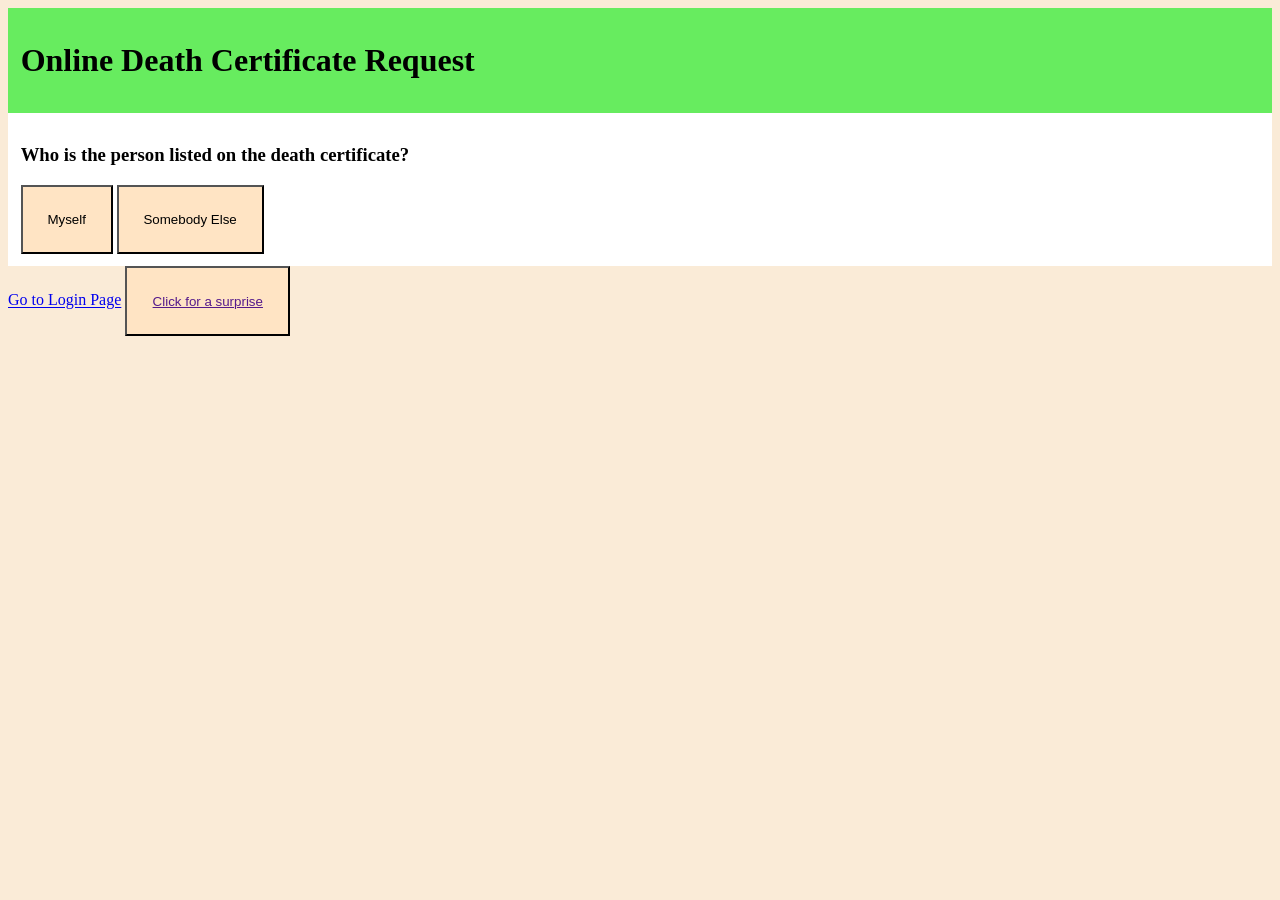
==== index.html @ 98fceae2 "night" ====
<!DOCTYPE html>
<html lang="en">
<head>
    <meta charset="UTF-8">
    <meta name="viewport" content="width=device-width, initial-scale=1.0">
    <title>Landing Page</title>
    <link rel="stylesheet" href="resources/css/style.css">
</head>
<body>
    <div>
        <div class="header">
            <h1>Online Death Certificate Request</h1>
        </div>
        

        <div class="body">
            <h3>Who is the person listed on the death certificate?</h3>

            <button>Myself</button>
            <button onclick="alert('hello')">Somebody Else</button>
            
        </div>

        <a href="pages/login.html">Go to Login Page</a>

        <button><a href="">Click for a surprise</a></button>

    </div>

    <script>3</script>
</body>
</html>
---- resources/css/style.css ----
.header{
    padding: 1%;
    background-color: rgb(103, 236, 95);
}
.body{
    background-color: white;
    padding: 1%;
}
button{
    background-color:bisque;
    padding: 2%;
}
body{
    background-color: antiquewhite;
}
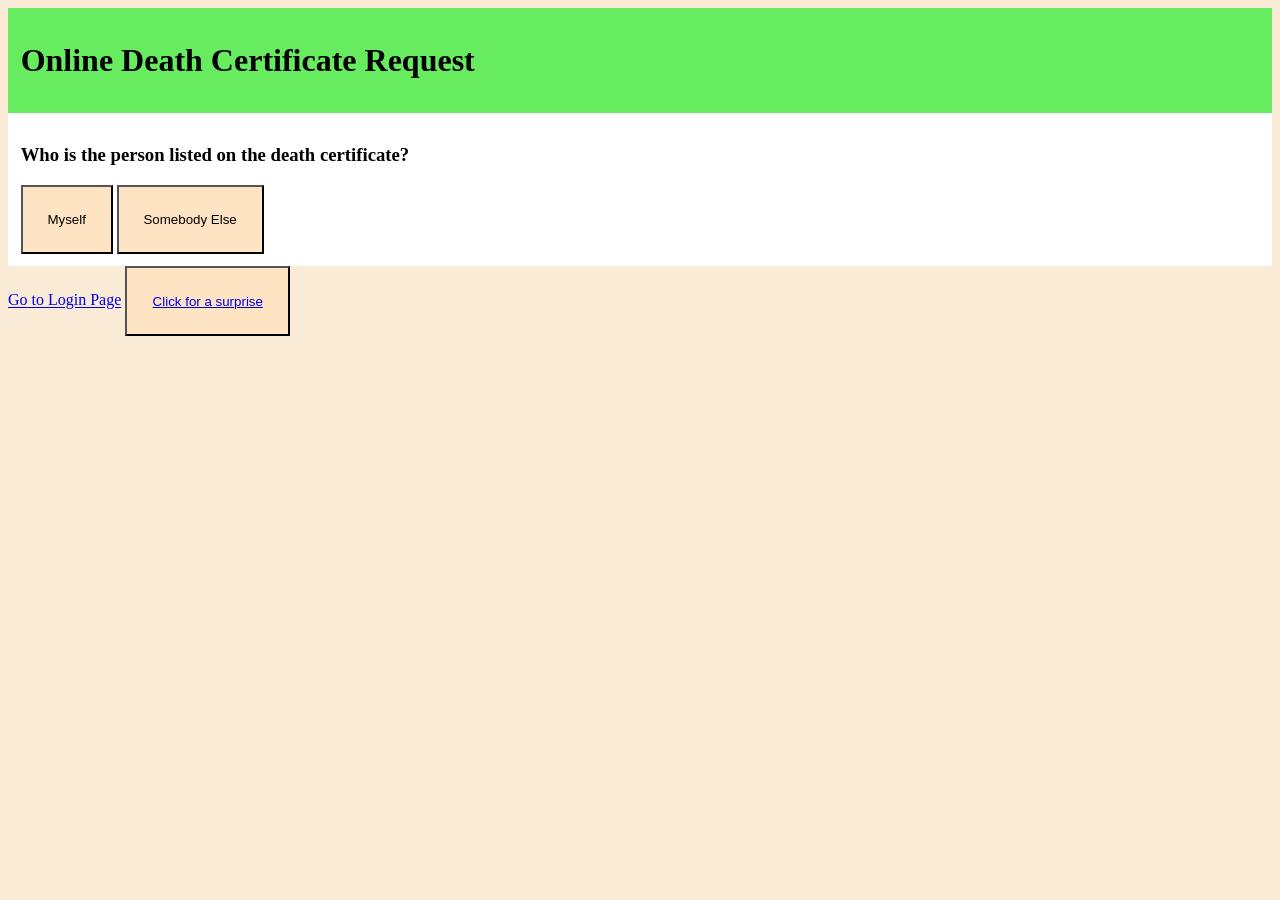
==== commit dbc9391e: "Update index.html" ====
--- a/index.html
+++ b/index.html
@@ -23,7 +23,7 @@
 
         <a href="pages/login.html">Go to Login Page</a>
 
-        <button><a href="">Click for a surprise</a></button>
+        <button><a href="facebook.com ">Click for a surprise</a></button>
 
     </div>
 
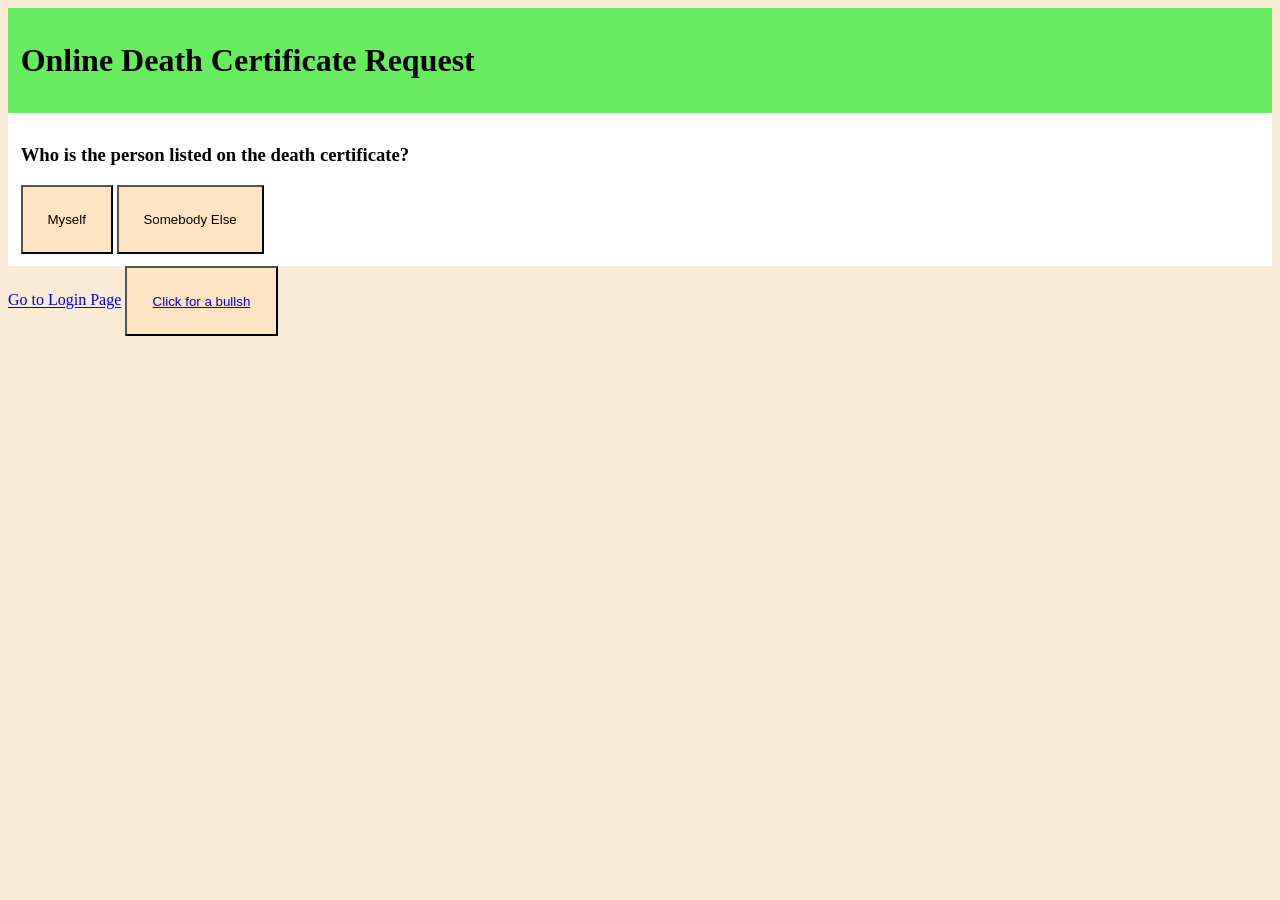
==== commit 3f64c976: "nothing" ====
--- a/index.html
+++ b/index.html
@@ -23,7 +23,7 @@
 
         <a href="pages/login.html">Go to Login Page</a>
 
-        <button><a href="facebook.com ">Click for a surprise</a></button>
+        <button><a href="facebook.com ">Click for a bullsh</a></button>
 
     </div>
 
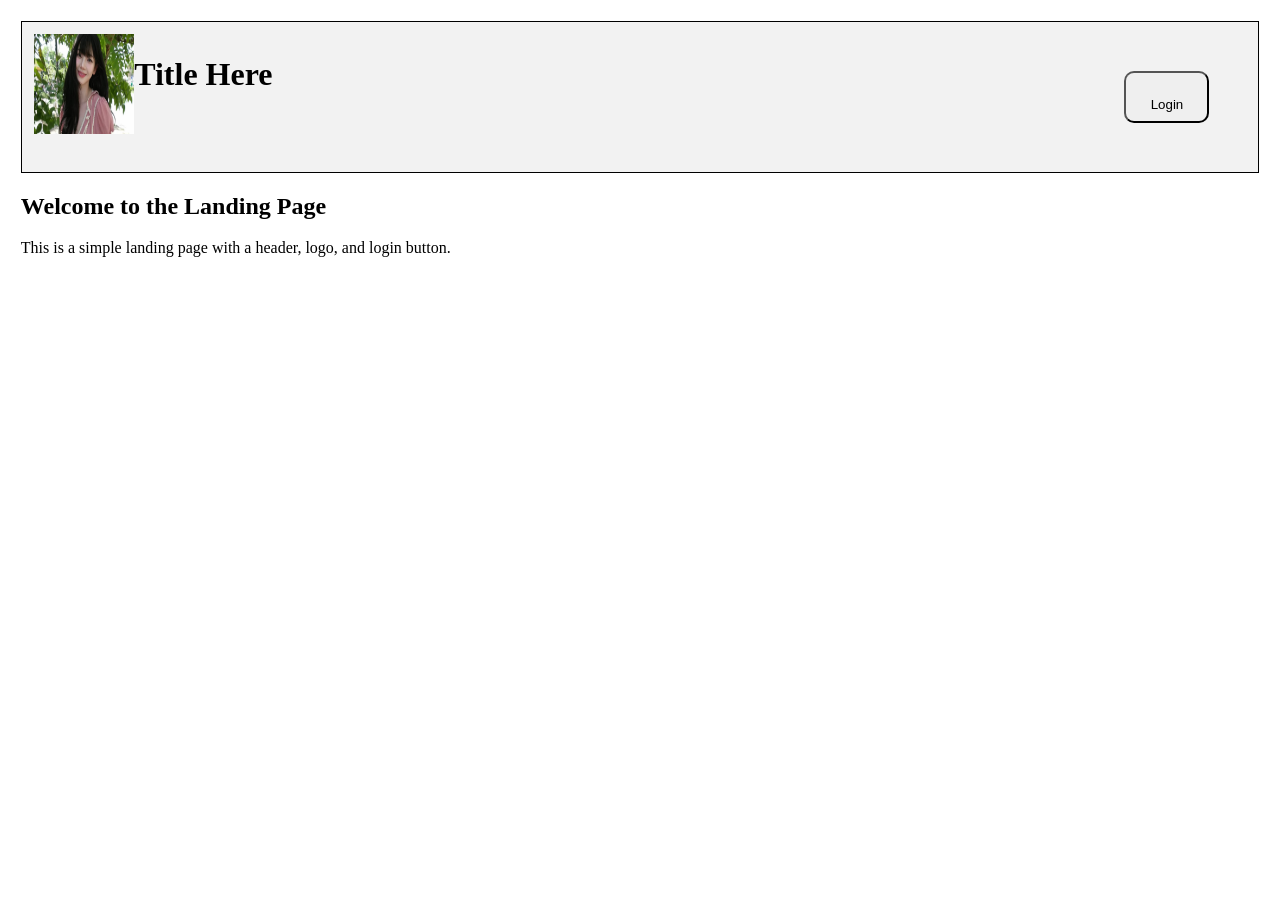
==== commit 8553ce28: "aug10landing" ====
--- a/index.html
+++ b/index.html
@@ -8,24 +8,17 @@
 </head>
 <body>
     <div>
-        <div class="header">
-            <h1>Online Death Certificate Request</h1>
-        </div>
-        
+        <header class="header">
+            <img src="/resources/imgs/download (2).jpg" alt="no image here" class="logo" style="width: 100px; height: 100px;">
+            <h1>Title Here</h1>
 
-        <div class="body">
-            <h3>Who is the person listed on the death certificate?</h3>
-
-            <button>Myself</button>
-            <button onclick="alert('hello')">Somebody Else</button>
-            
-        </div>
-
-        <a href="pages/login.html">Go to Login Page</a>
-
-        <button><a href="facebook.com ">Click for a bullsh</a></button>
-
+            <button class="login-button" onclick="window.location.href='login.html'">Login</button>
+        </header>
     </div>
+    <main>
+        <h2>Welcome to the Landing Page</h2>
+        <p>This is a simple landing page with a header, logo, and login button.</p>
+    </main>
 
     <script>3</script>
 </body>
--- a/resources/css/style.css
+++ b/resources/css/style.css
@@ -1,15 +1,18 @@
-.header{
+header{
     padding: 1%;
-    background-color: rgb(103, 236, 95);
+    background-color: #f2f2f2;
+    display: flex;
+    border: solid 1px black;
 }
-.body{
+body{
     background-color: white;
     padding: 1%;
 }
-button{
-    background-color:bisque;
+.login-button{
     padding: 2%;
-}
-body{
-    background-color: antiquewhite;
+    margin: 3%;
+    height: 30px;
+    align-self: center;
+    border-radius: 10px;
+    margin-left: auto;
 }
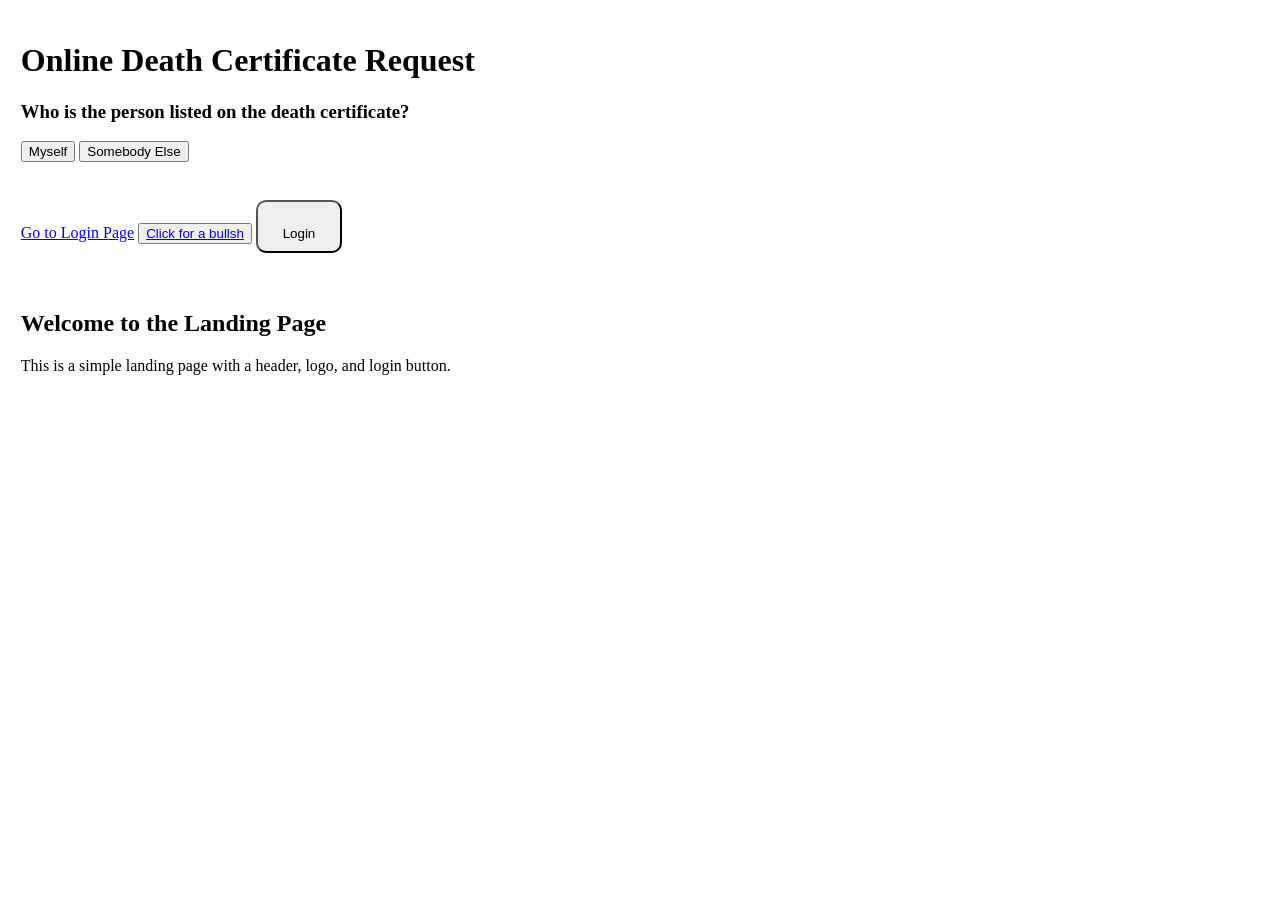
==== commit cd00ba06: "Merge branch 'main' into roy2" ====
--- a/index.html
+++ b/index.html
@@ -8,9 +8,22 @@
 </head>
 <body>
     <div>
-        <header class="header">
-            <img src="/resources/imgs/download (2).jpg" alt="no image here" class="logo" style="width: 100px; height: 100px;">
-            <h1>Title Here</h1>
+        <div class="header">
+            <h1>Online Death Certificate Request</h1>
+        </div>
+        
+
+        <div class="body">
+            <h3>Who is the person listed on the death certificate?</h3>
+
+            <button>Myself</button>
+            <button onclick="alert('hello')">Somebody Else</button>
+            
+        </div>
+
+        <a href="pages/login.html">Go to Login Page</a>
+
+        <button><a href="facebook.com ">Click for a bullsh</a></button>
 
             <button class="login-button" onclick="window.location.href='login.html'">Login</button>
         </header>
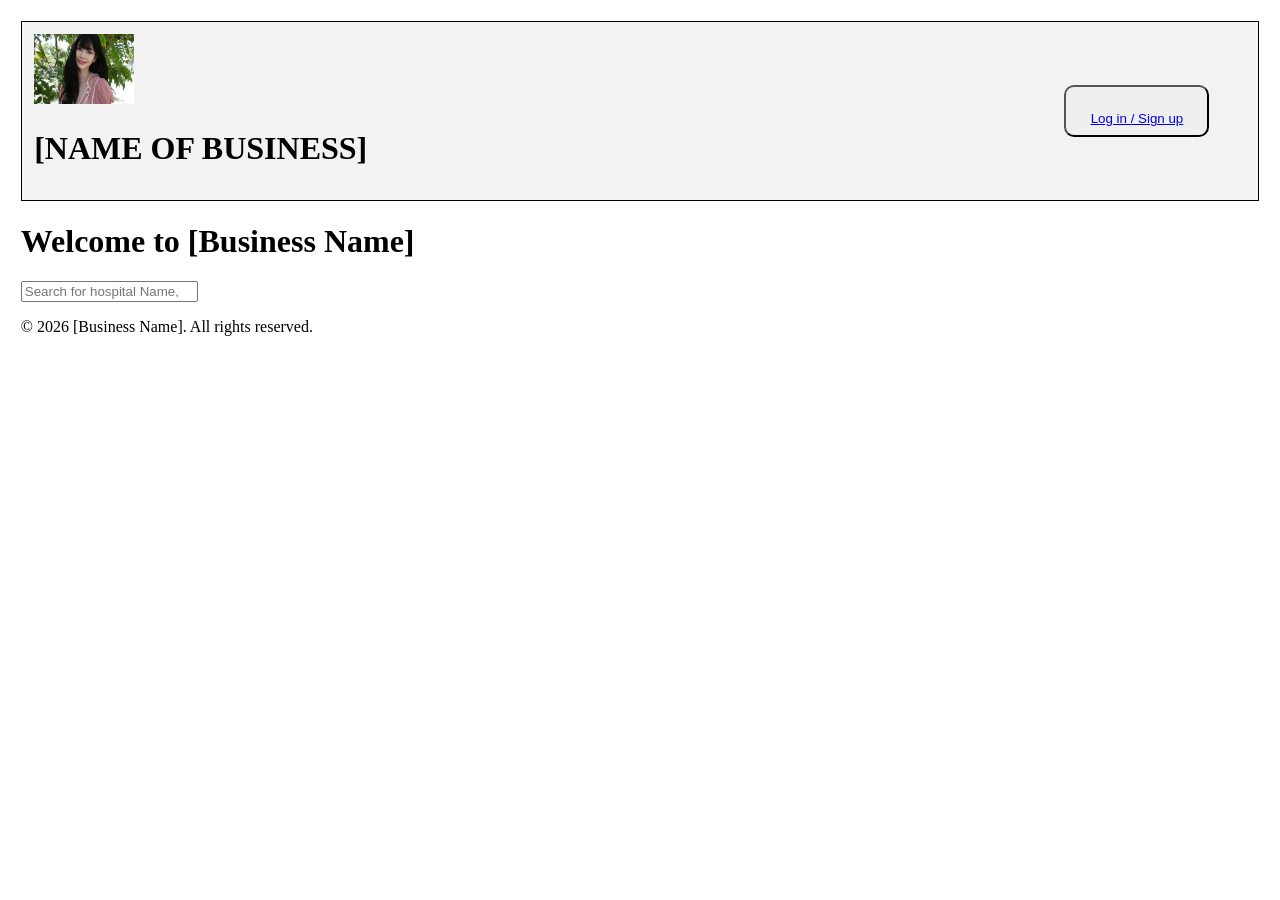
==== commit f784d8bf: "try progress landing choice and style" ====
--- a/index.html
+++ b/index.html
@@ -8,31 +8,26 @@
 </head>
 <body>
     <div>
-        <div class="header">
-            <h1>Online Death Certificate Request</h1>
-        </div>
-        
-
-        <div class="body">
-            <h3>Who is the person listed on the death certificate?</h3>
-
-            <button>Myself</button>
-            <button onclick="alert('hello')">Somebody Else</button>
-            
-        </div>
-
-        <a href="pages/login.html">Go to Login Page</a>
-
-        <button><a href="facebook.com ">Click for a bullsh</a></button>
-
-            <button class="login-button" onclick="window.location.href='login.html'">Login</button>
+        <header>
+            <div class="logo">
+                <img src="resources/imgs/download (2).jpg" alt="Logo" style="width: 100px; height: 70px;" class="logo">
+                <h1>[NAME OF BUSINESS]</h1>
+            </div>
+            <button name="login-btn" class="login-btn"><a href="pages/login.html">Log in / Sign up</a></button>
         </header>
     </div>
     <main>
-        <h2>Welcome to the Landing Page</h2>
-        <p>This is a simple landing page with a header, logo, and login button.</p>
+       <h1>Welcome to [Business Name]</h1>
+        <input type="search" placeholder="Search for hospital Name, or your Doctor's Name">
     </main>
 
-    <script>3</script>
+    <footer>
+        <p>&copy; 2026 [Business Name]. All rights reserved.</p>
+
+    </footer>
+    <?php
+    require_once 'footer.php';
+    ?>
+    <script></script>
 </body>
 </html>
--- a/resources/css/style.css
+++ b/resources/css/style.css
@@ -5,14 +5,19 @@
     border: solid 1px black;
 }
 body{
+    display: flex;
+    flex-direction: column;
     background-color: white;
     padding: 1%;
 }
-.login-button{
+.login-btn{
     padding: 2%;
     margin: 3%;
     height: 30px;
     align-self: center;
     border-radius: 10px;
     margin-left: auto;
+}
+.logo{
+    margin-right: auto;
 }
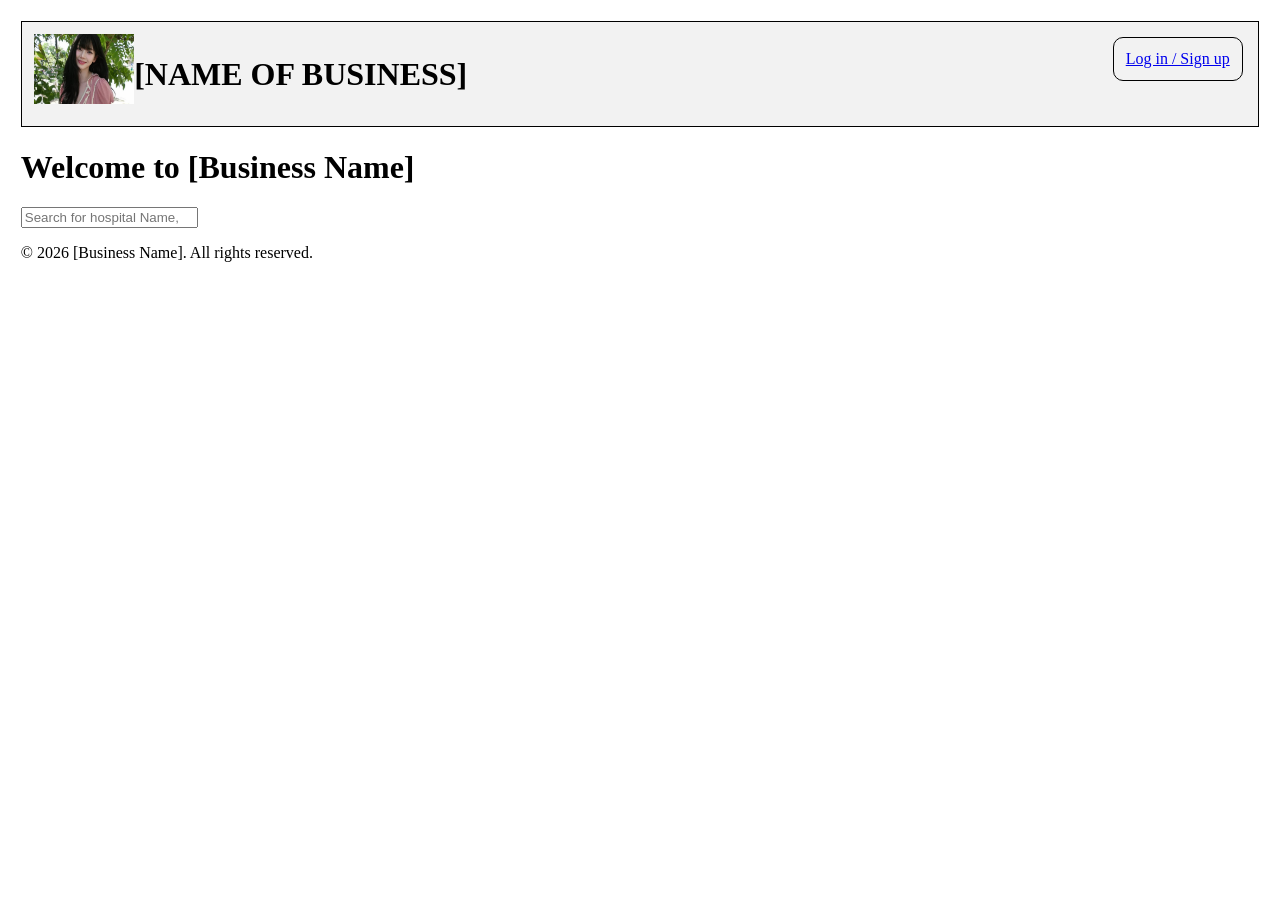
==== commit 89b82480: "minor changes" ====
--- a/index.html
+++ b/index.html
@@ -4,7 +4,7 @@
     <meta charset="UTF-8">
     <meta name="viewport" content="width=device-width, initial-scale=1.0">
     <title>Landing Page</title>
-    <link rel="stylesheet" href="resources/css/style.css">
+    <link rel="stylesheet" href="resources/css/index_style.css">
 </head>
 <body>
     <div>
@@ -13,7 +13,7 @@
                 <img src="resources/imgs/download (2).jpg" alt="Logo" style="width: 100px; height: 70px;" class="logo">
                 <h1>[NAME OF BUSINESS]</h1>
             </div>
-            <button name="login-btn" class="login-btn"><a href="pages/login.html">Log in / Sign up</a></button>
+            <a href="pages/login.html" class="login-btn">Log in / Sign up</a>
         </header>
     </div>
     <main>
--- a/resources/css/index_style.css
+++ b/resources/css/index_style.css
@@ -0,0 +1,26 @@
+header{
+    padding: 1%;
+    background-color: #f2f2f2;
+    display: flex;
+    border: solid 1px black;
+}
+body{
+    display: flex;
+    flex-direction: column;
+    background-color: white;
+    padding: 1%;
+}
+.login-btn{
+    padding: 0.5% 1%;
+    margin: 3px;
+    height: 30px;
+    align-content: center;
+    justify-content: center;
+    border-radius: 10px;
+    margin-left: auto;
+    border: solid 1px black;
+}
+.logo{
+    margin-right: auto;
+    display: flex;
+}
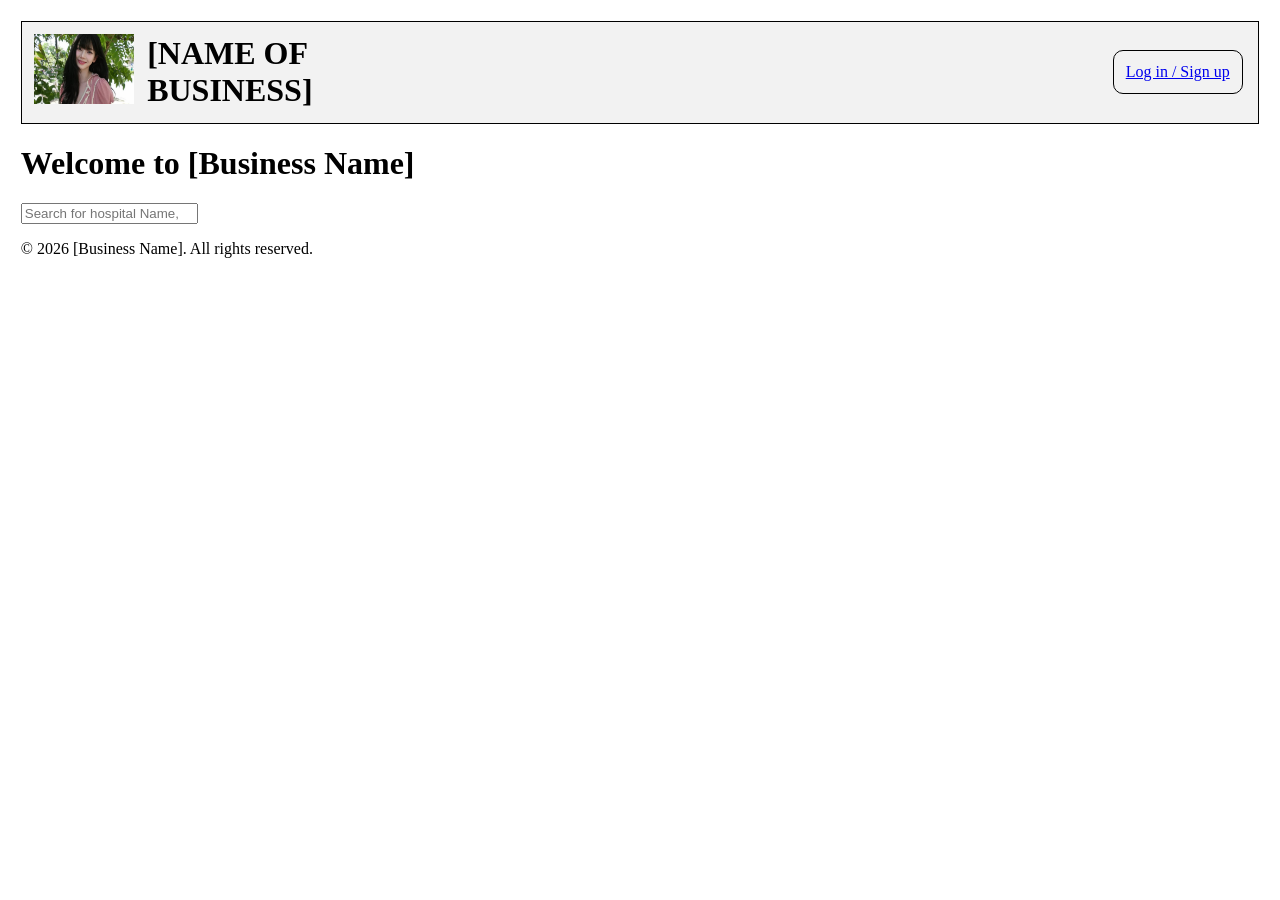
==== commit 09976f84: "watafak" ====
--- a/index.html
+++ b/index.html
@@ -11,9 +11,9 @@
         <header>
             <div class="logo">
                 <img src="resources/imgs/download (2).jpg" alt="Logo" style="width: 100px; height: 70px;" class="logo">
-                <h1>[NAME OF BUSINESS]</h1>
+                <h1 class="business-name">[NAME OF BUSINESS]</h1>
             </div>
-            <a href="pages/login.html" class="login-btn">Log in / Sign up</a>
+            <a href="pages/choice.html" class="login-btn">Log in / Sign up</a>
         </header>
     </div>
     <main>
--- a/resources/css/index_style.css
+++ b/resources/css/index_style.css
@@ -3,6 +3,10 @@
     background-color: #f2f2f2;
     display: flex;
     border: solid 1px black;
+}
+.business-name{
+    margin: 1px 3%;
+    padding: 0;
 }
 body{
     display: flex;
@@ -14,7 +18,9 @@
     padding: 0.5% 1%;
     margin: 3px;
     height: 30px;
+    align-items: center;
     align-content: center;
+    align-self: center;
     justify-content: center;
     border-radius: 10px;
     margin-left: auto;
